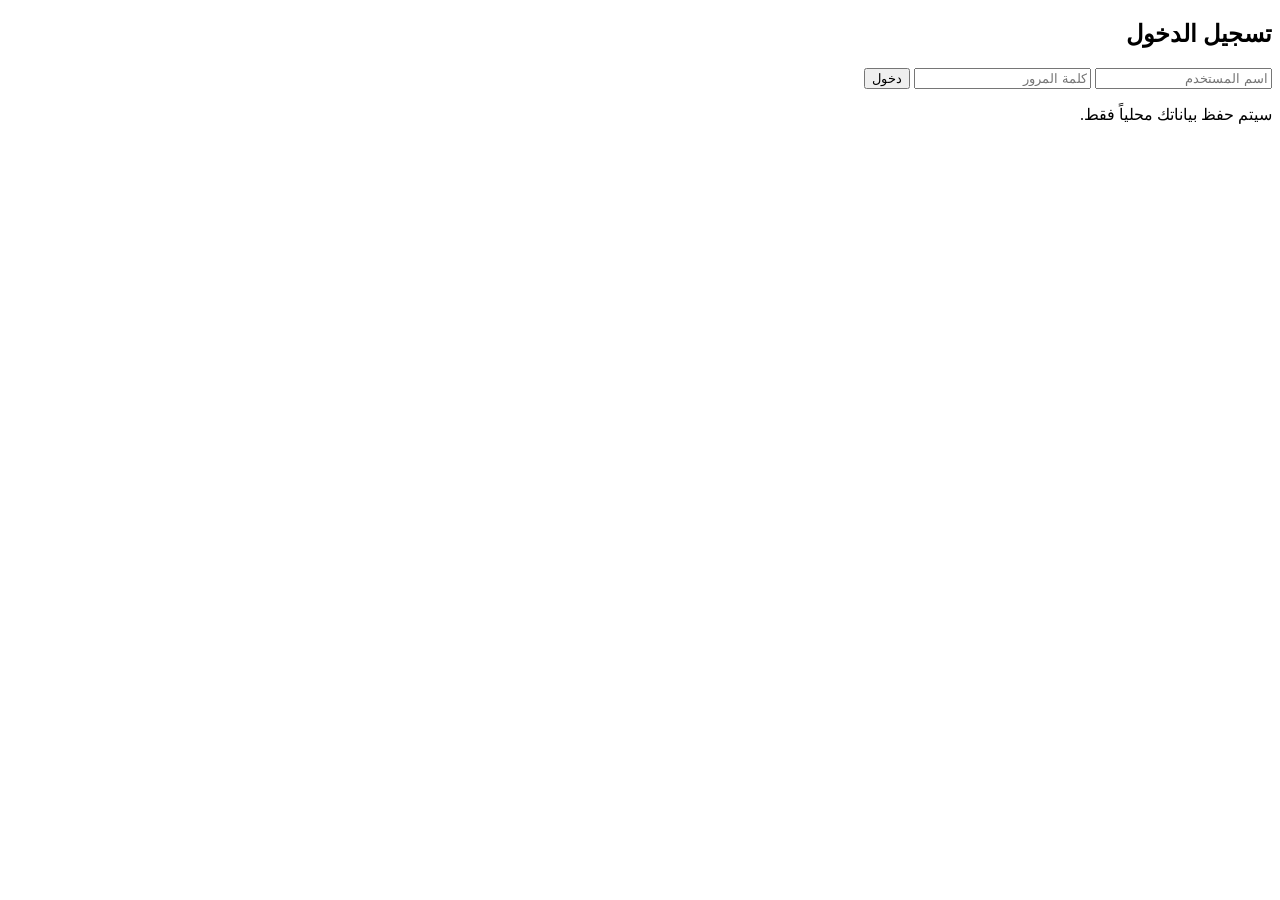
==== login.html @ b7050d84 "Add files via upload" ====
<!DOCTYPE html>
<html lang="ar" dir="rtl">
<head>
    <meta charset="UTF-8">
    <title>تسجيل الدخول</title>
    <link rel="stylesheet" href="css/style.css">
</head>
<body class="login-page">

    <div class="login-container">
        <h2>تسجيل الدخول</h2>

        <input type="text" id="username" placeholder="اسم المستخدم">
        <input type="password" id="password" placeholder="كلمة المرور">

        <button onclick="login()">دخول</button>

        <p class="note">سيتم حفظ بياناتك محلياً فقط.</p>
    </div>

<script src="js/auth.js"></script>
</body>
</html>
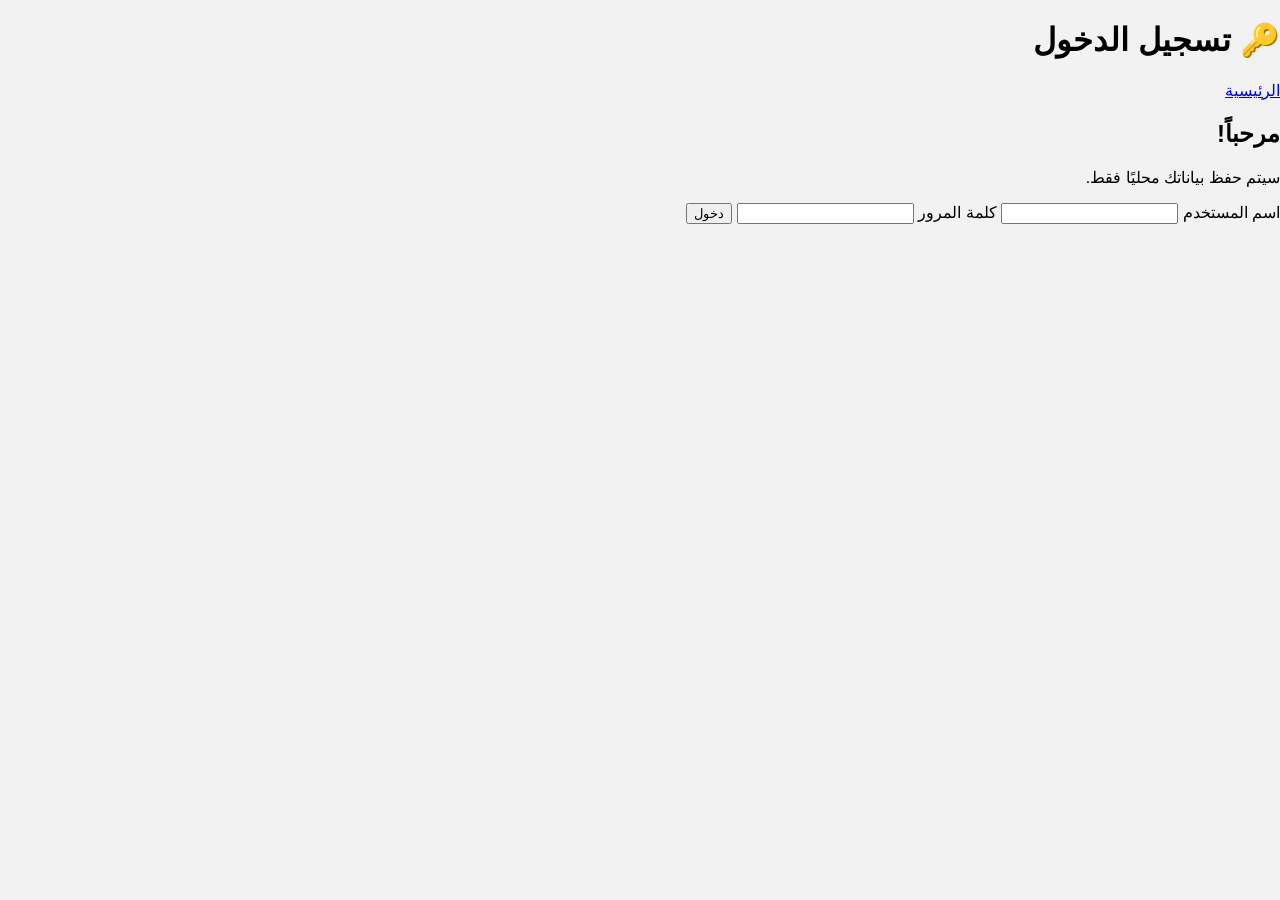
==== commit 21fdadaf: "Create login.html" ====
--- a/login.html
+++ b/login.html
@@ -2,22 +2,41 @@
 <html lang="ar" dir="rtl">
 <head>
     <meta charset="UTF-8">
-    <title>تسجيل الدخول</title>
+    <meta name="viewport" content="width=device-width, initial-scale=1.0">
+    <title>MangaHub - تسجيل الدخول</title>
+
+    <!-- CSS -->
     <link rel="stylesheet" href="css/style.css">
 </head>
-<body class="login-page">
 
-    <div class="login-container">
-        <h2>تسجيل الدخول</h2>
+<body>
 
-        <input type="text" id="username" placeholder="اسم المستخدم">
-        <input type="password" id="password" placeholder="كلمة المرور">
+    <header class="header">
+        <h1>🔑 تسجيل الدخول</h1>
+        <nav>
+            <a href="index.html">الرئيسية</a>
+        </nav>
+    </header>
+
+    <section class="login-box">
+
+        <h2>مرحباً!</h2>
+        <p>سيتم حفظ بياناتك محليًا فقط.</p>
+
+        <label>اسم المستخدم</label>
+        <input type="text" id="username">
+
+        <label>كلمة المرور</label>
+        <input type="password" id="password">
 
         <button onclick="login()">دخول</button>
 
-        <p class="note">سيتم حفظ بياناتك محلياً فقط.</p>
-    </div>
+        <p id="error" class="error"></p>
 
-<script src="js/auth.js"></script>
+    </section>
+
+    <!-- JS -->
+    <script src="js/auth.js"></script>
+
 </body>
-</html>+</html>
--- a/css/style.css
+++ b/css/style.css
@@ -0,0 +1,50 @@
+body {
+    background: #f2f2f2;
+    font-family: 'Tahoma', sans-serif;
+    margin: 0;
+}
+
+/* صفحة تسجيل الدخول */
+.login-page {
+    display: flex;
+    justify-content: center;
+    align-items: center;
+    height: 100vh;
+}
+
+.login-container {
+    background: white;
+    padding: 25px;
+    width: 300px;
+    border-radius: 12px;
+    box-shadow: 0 0 10px #0002;
+    text-align: center;
+}
+
+.login-container input {
+    width: 90%;
+    padding: 12px;
+    margin: 10px 0;
+    border-radius: 8px;
+    border: 1px solid #ccc;
+}
+
+.login-container button {
+    width: 95%;
+    padding: 12px;
+    background: #00c176;
+    color: white;
+    font-size: 16px;
+    border: none;
+    border-radius: 8px;
+    cursor: pointer;
+}
+
+.login-container button:hover {
+    background: #00a461;
+}
+
+.note {
+    font-size: 12px;
+    color: gray;
+}
